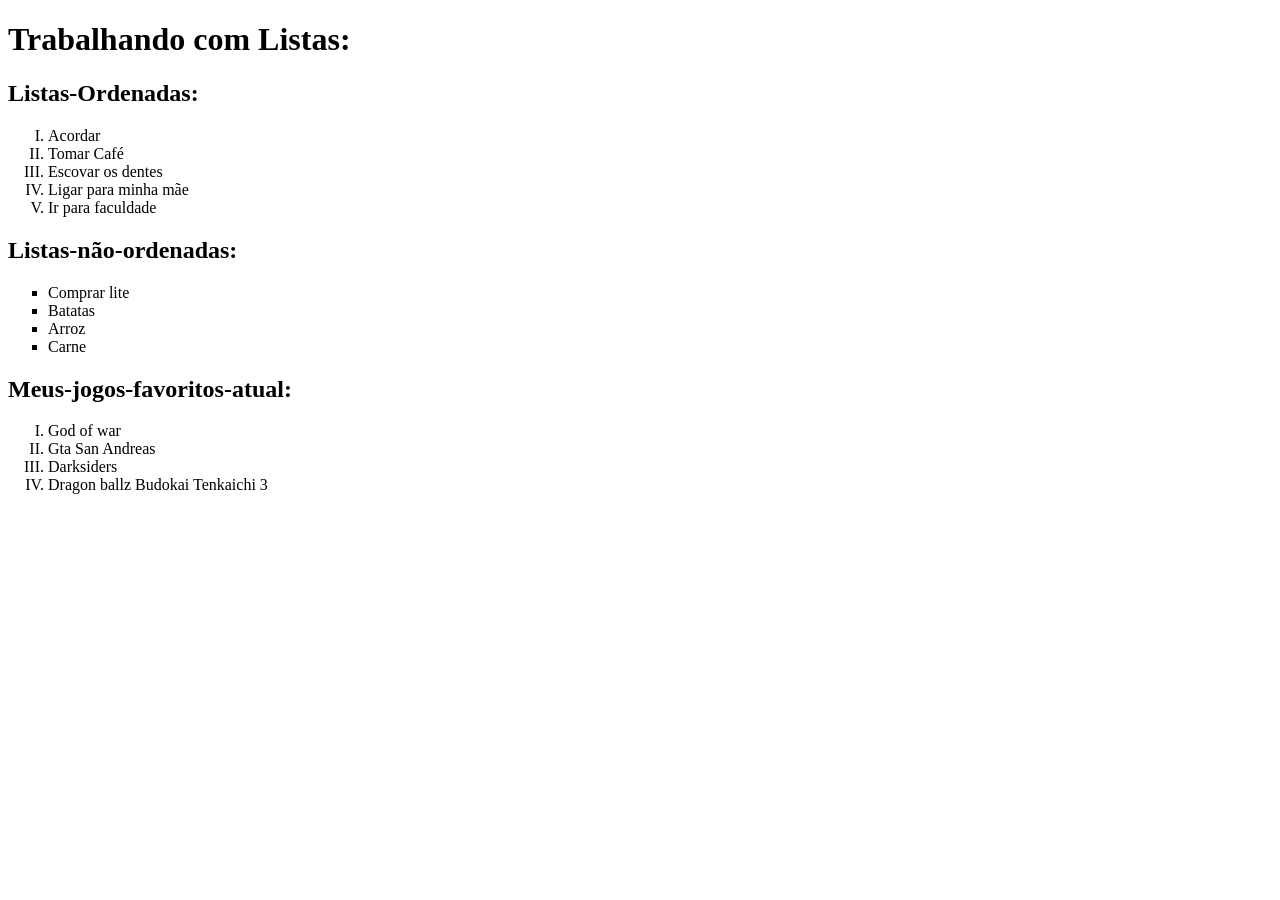
==== html-css/exercicio008/index.html @ df5bfdf9 "Lista ordenada e não ordenada Aprendi como utilizar listas ordenadas e não ordenadas em html" ====
<!DOCTYPE html>
<html lang="pt-br">
<head>
    <meta charset="UTF-8">
    <meta name="viewport" content="width=device-width, initial-scale=1.0">
    <title>Listas-ol-ul</title>
</head>
<body>
    <h1>Trabalhando com Listas:</h1><!--1, A, a, I, i-->
    <h2>Listas-Ordenadas:</h2>
    <ol type="I" start="1">
        <li>Acordar</li>
        <li>Tomar Café</li>
        <li>Escovar os dentes</li>
        <li>Ligar para minha mãe</li>
        <li>Ir para faculdade</li>
    </ol>
    <h2>Listas-não-ordenadas:</h2><!--disc, circle, square-->
    <ul type="square">
        <li>Comprar lite</li>
        <li>Batatas</li>
        <li>Arroz</li>
        <li>Carne</li>
    </ul>
    <h2>Meus-jogos-favoritos-atual:</h2>
    <ol type="I" start="1">
        <li>God of war</li>
        <li>Gta San Andreas</li>
        <li>Darksiders</li>
        <li>Dragon ballz Budokai Tenkaichi 3</li>
    </ol>

</body>
</html>
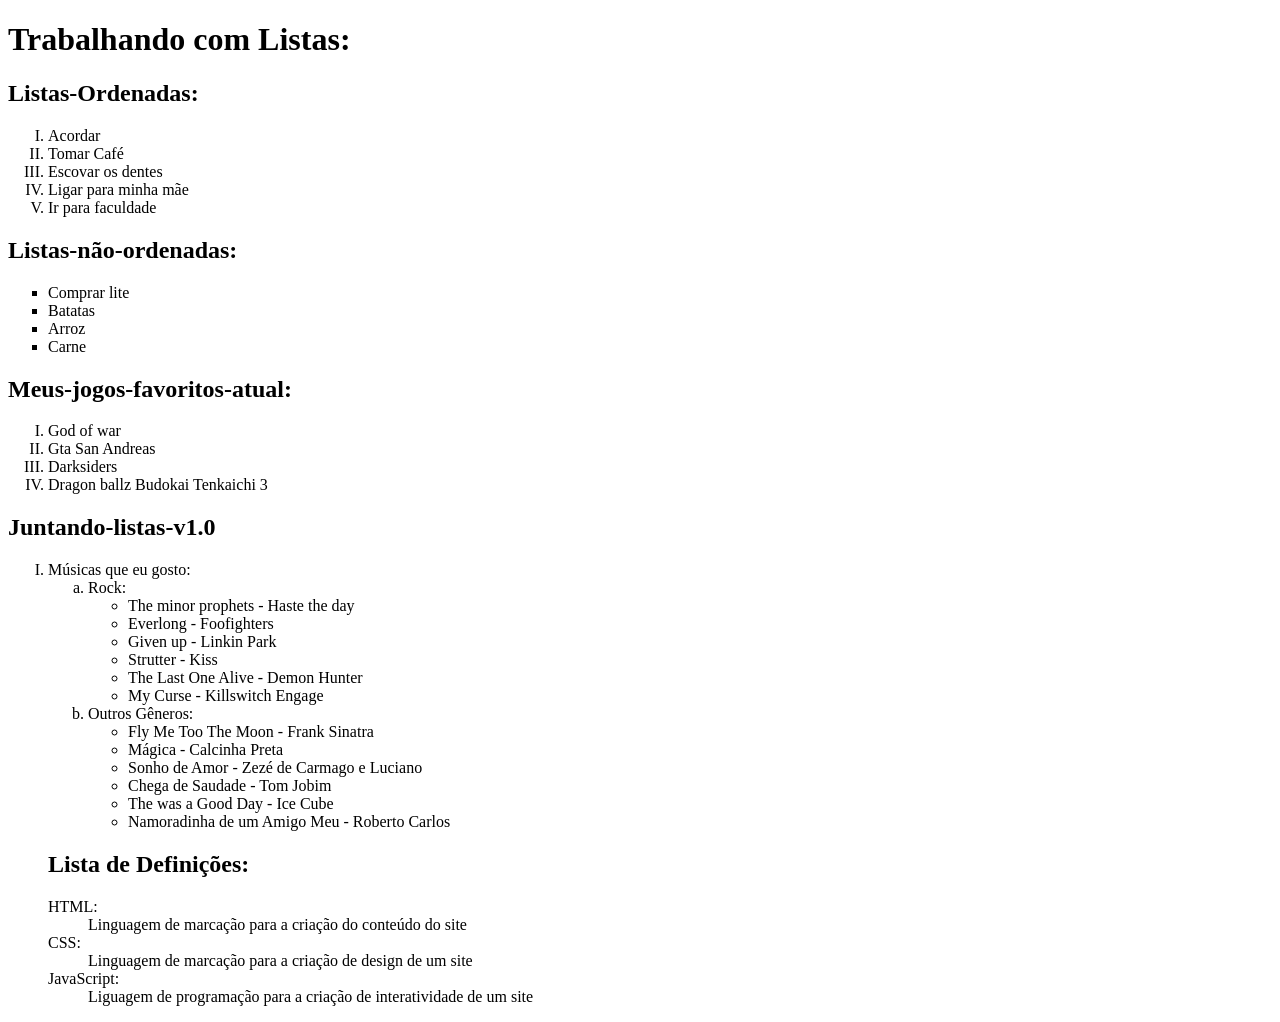
==== commit 78410518: "Listas mistas e de definição" ====
--- a/html-css/exercicio008/index.html
+++ b/html-css/exercicio008/index.html
@@ -29,6 +29,39 @@
         <li>Darksiders</li>
         <li>Dragon ballz Budokai Tenkaichi 3</li>
     </ol>
+    <h2>Juntando-listas-v1.0</h2>
+    <ol type="I">
+        <li>Músicas que eu gosto:</li>
+        <ol type="a">
+           <li>Rock:</li>
+           <ul type="circle">
+            <li>The minor prophets - Haste the day</li>
+            <li>Everlong - Foofighters</li>
+            <li>Given up - Linkin Park</li>
+            <li>Strutter - Kiss</li>
+            <li>The Last One Alive - Demon Hunter</li>
+            <li>My Curse - Killswitch Engage</li>
+           </ul>
+           <li>Outros Gêneros:</li>
+           <ul type="circle">
+            <li>Fly Me Too The Moon - Frank Sinatra</li>
+            <li>Mágica - Calcinha Preta</li>
+            <li>Sonho de Amor - Zezé de Carmago e Luciano</li>
+            <li>Chega de Saudade - Tom Jobim</li>
+            <li>The was a Good Day - Ice Cube</li>
+            <li>Namoradinha de um Amigo Meu - Roberto Carlos</li>
+           </ul>
+    </ol>
+    <h2>Lista de Definições:</h2>
+    <dl>
+        <dt>HTML:</dt>
+        <dd>Linguagem de marcação para a criação do conteúdo do site</dd>
+        <dt>CSS:</dt>
+        <dd>Linguagem de marcação para a criação de design de um site</dd>
+        <dt>JavaScript:</dt>
+        <dd>Liguagem de programação para a criação de interatividade de um site</dd>
+    </dl>
+
 
 </body>
 </html>
